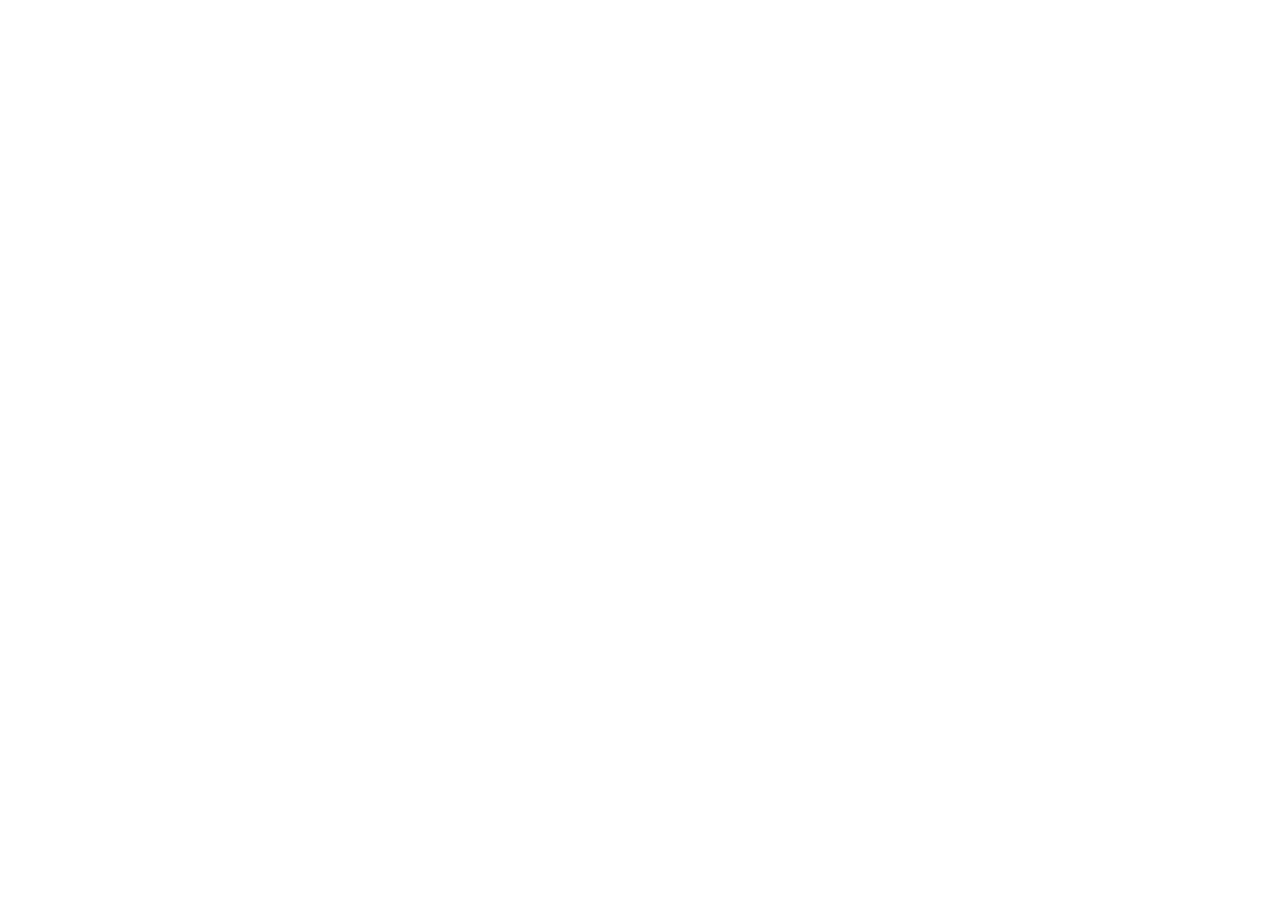
==== index.html @ 21fa2397 "first commit" ====
<!DOCTYPE html>
<html lang="en">
  <head>
    <meta charset="UTF-8" />
    <meta name="viewport" content="width=device-width, initial-scale=1.0" />
    <title>Random Password Generator</title>
  </head>
  <body></body>
</html>
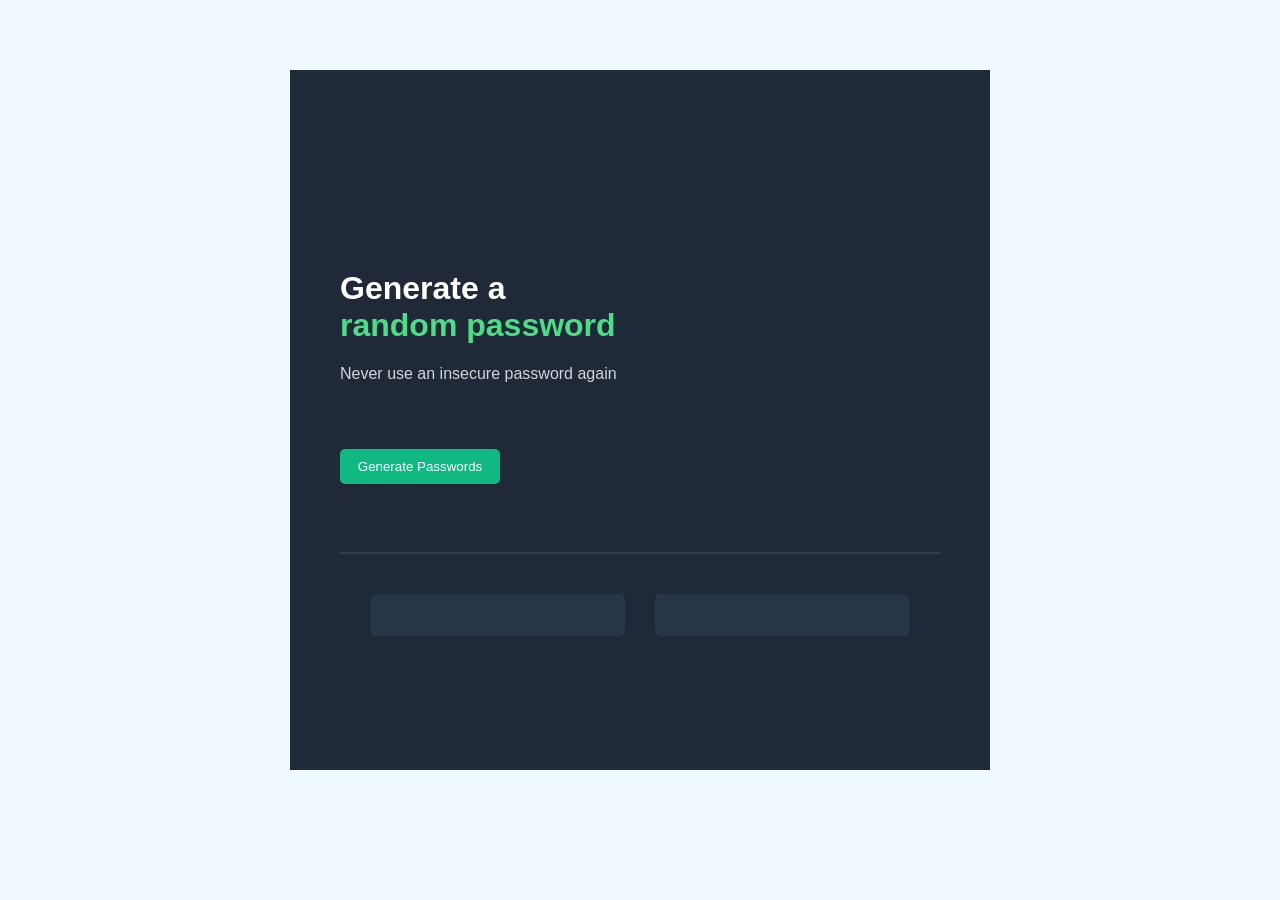
==== commit 21ef8faa: "layout and styles done" ====
--- a/index.html
+++ b/index.html
@@ -4,6 +4,20 @@
     <meta charset="UTF-8" />
     <meta name="viewport" content="width=device-width, initial-scale=1.0" />
     <title>Random Password Generator</title>
+    <link rel="stylesheet" href="style.css" />
   </head>
-  <body></body>
+  <body>
+    <div class="main">
+      <div class="text">
+        <h1>Generate a <span>random password</span></h1>
+        <p>Never use an insecure password again</p>
+      </div>
+      <button>Generate Passwords</button>
+      <hr />
+      <div class="password-container">
+        <input class="password-field" id="password-field-one" type="text" />
+        <input class="password-field" id="password-field-two" type="text" />
+      </div>
+    </div>
+  </body>
 </html>
--- a/style.css
+++ b/style.css
@@ -0,0 +1,59 @@
+body {
+  background-color: aliceblue;
+  margin: 0;
+  font-family: Verdana, Geneva, Tahoma, sans-serif;
+}
+
+.main {
+  background-color: #1f2937;
+  width: 600px;
+  height: 600px;
+  margin: 70px auto;
+  display: block;
+  padding: 50px;
+}
+
+h1 {
+  color: white;
+  margin-top: 150px;
+}
+
+span {
+  display: block;
+  color: #4adf86;
+}
+
+p {
+  color: #d5d4d8;
+}
+
+button {
+  background-color: #10b981;
+  color: white;
+  border: none;
+  width: 160px;
+  padding: 10px;
+  border-radius: 5px;
+  margin-top: 50px;
+  margin-bottom: 60px;
+}
+
+hr {
+  background-color: #2f3e53;
+  height: 2px;
+  border: none;
+}
+
+.password-container {
+  margin-top: 40px;
+  display: flex;
+  justify-content: space-evenly;
+}
+
+.password-field {
+  width: 250px;
+  background-color: #273549;
+  border: none;
+  height: 40px;
+  border-radius: 5px;
+}
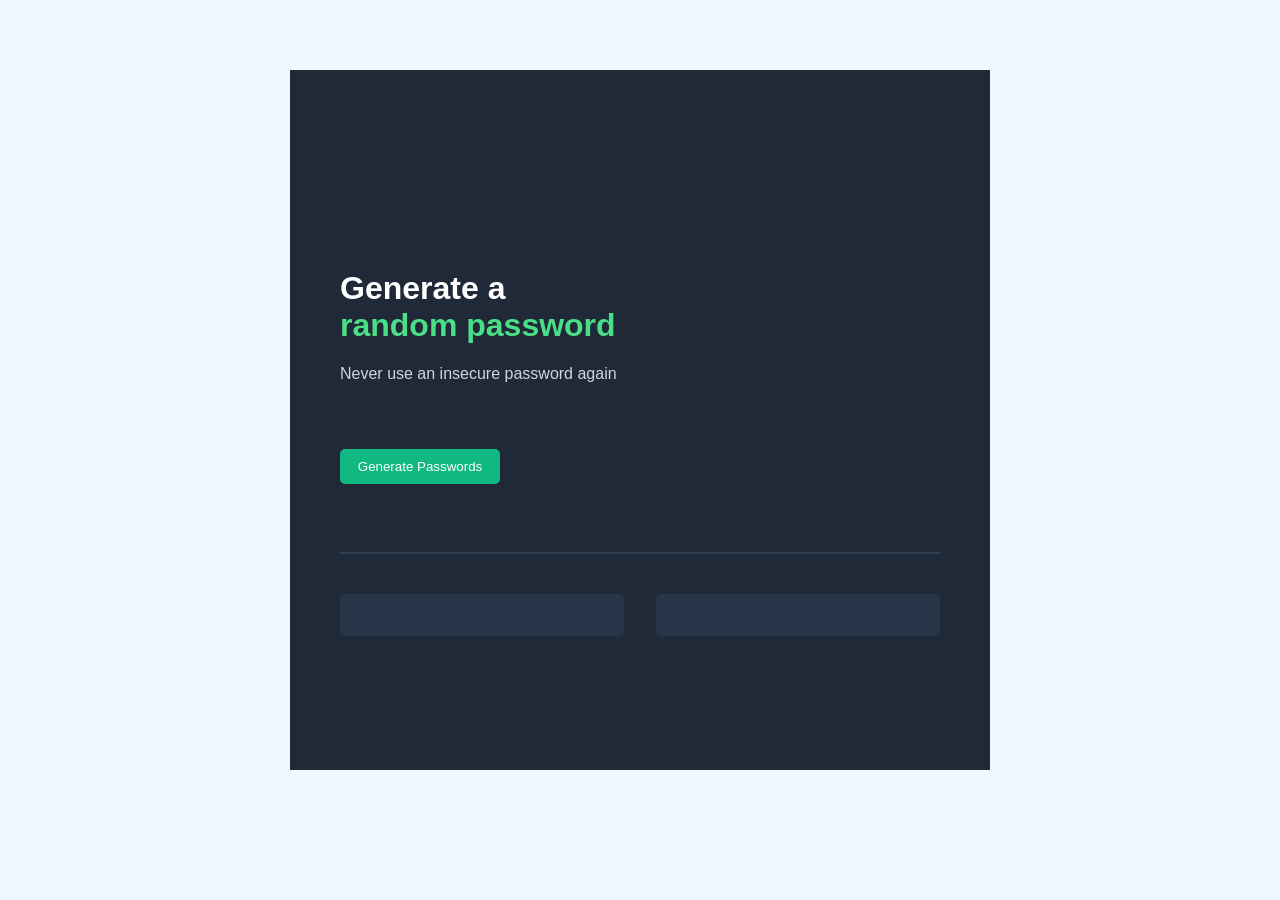
==== commit 30e080c0: "added logic" ====
--- a/index.html
+++ b/index.html
@@ -12,12 +12,13 @@
         <h1>Generate a <span>random password</span></h1>
         <p>Never use an insecure password again</p>
       </div>
-      <button>Generate Passwords</button>
+      <button onclick="generatePassword()">Generate Passwords</button>
       <hr />
       <div class="password-container">
         <input class="password-field" id="password-field-one" type="text" />
         <input class="password-field" id="password-field-two" type="text" />
       </div>
     </div>
+    <script src="app.js"></script>
   </body>
 </html>
--- a/style.css
+++ b/style.css
@@ -36,6 +36,7 @@
   border-radius: 5px;
   margin-top: 50px;
   margin-bottom: 60px;
+  font-family: inherit;
 }
 
 hr {
@@ -47,13 +48,15 @@
 .password-container {
   margin-top: 40px;
   display: flex;
-  justify-content: space-evenly;
+  justify-content: space-between;
 }
 
 .password-field {
-  width: 250px;
+  width: 280px;
   background-color: #273549;
   border: none;
   height: 40px;
   border-radius: 5px;
+  text-align: center;
+  color: #55f991;
 }
